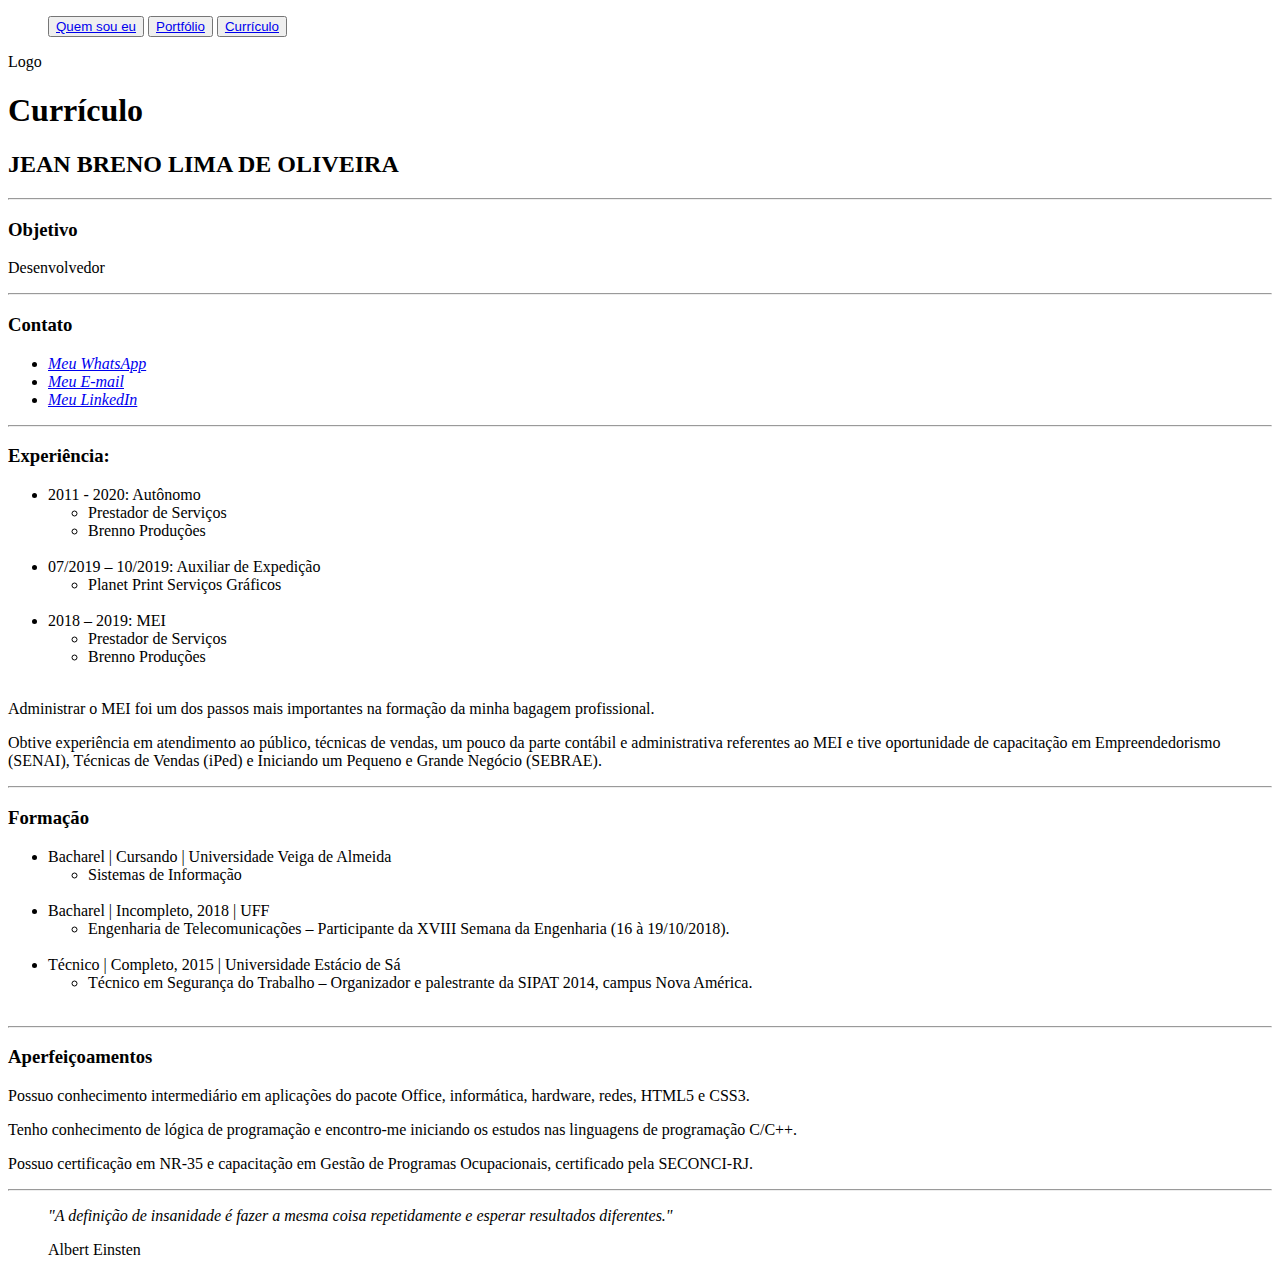
==== index.html @ 77b813e3 "Create index.html" ====
<!DOCTYPE html> 
<html lang="pt-br">
    <head> 
    <meta charset="utf-8"> 
        <!--link rel="stylesheet" href="style.css"-->
        <title>Currículo Jean Breno</title>
    </head>
    <body>  
        <!-- Este é o currículo do Jean Breno -->
        <header>
           <!-- <img src="fundo%20-%20Copia%20(2).png" alt="fundo do site" class="fundo_header"> -->
            <nav>
                <menu> 
                    <button class="button"><a href="quem%20sou%20eu.html" title="quem sou eu" target="_self"> Quem sou eu</a></button>
                <button class="button"><a href="porfolio.html" title="meu portfolio" target="_self"> Portfólio</a></button>
                <button class="button"><a href="curriculo.html" title="meu currículo" target="_self"> Currículo</a></button>
                </menu>
            </nav>
            <!--img src="WhatsApp%20Image%202020-05-19%20at%2009.59.00%20-%20Copia.jpeg" alt="foto perfil" class="foto_perfil"-->
            <p>Logo</p>
            

            <h1 id="title">Currículo</h1>

        </header>        
            <main>
                <h2 class="subtitle"> JEAN BRENO LIMA DE OLIVEIRA</h2>
                <hr>
                    <h3 class="subtitle">Objetivo</h3>
                        <p class="subpost"> Desenvolvedor</p>

        <hr>
                    <section>
                        <h3 class="subtitle"> Contato</h3>
                        <address>
                            
                    <ul class="lista_contato">
                        <li><a href="https://wa.me/5521974775037" target="_blank"> Meu WhatsApp</a></li>
                        <li><a href="mailto: jean.breno@yahoo.com" target="_blank">Meu E-mail</a></li>
                        <li><a href="https://www.linkedin.com/in/jeanbreno/" target="_blank">Meu LinkedIn</a></li>
                    </ul>
                        </address>
                    </section>
        <hr>            
                    <section >
                        <h3 class="subtitle">Experiência:</h3>
                            <ul>
                                <li>2011 - 2020: Autônomo</li>
                                    <ul>
                                        <li>Prestador de Serviços </li>
                                        <li>Brenno Produções</li><br>
                                    </ul>    

                                <li>07/2019 – 10/2019: Auxiliar de Expedição</li> 
                                    <ul>
                                        <li>Planet Print Serviços Gráficos</li><br>
                                    </ul>
                                <li>2018 – 2019: MEI</li>
                                    <ul>
                                        <li>Prestador de Serviços</li> 
                                        <li>Brenno Produções</li><br>
                                    </ul>
                            </ul> 
                    </section>
                    <p>Administrar o MEI foi um dos passos mais importantes na formação da minha bagagem profissional.</p>

                    <p>Obtive experiência em atendimento ao público, técnicas de vendas, um pouco da parte contábil e administrativa referentes ao MEI e tive oportunidade de capacitação em Empreendedorismo (SENAI), Técnicas de Vendas (iPed) e Iniciando um Pequeno e Grande Negócio (SEBRAE).</p>
        <hr>
                    <section >               
                    <h3 class="subtitle">Formação</h3>    
                        <ul>
                            <li>Bacharel | Cursando | Universidade Veiga de Almeida</li>
                                <ul>
                                    <li>Sistemas de Informação</li><br>
                                </ul>
                            <li>Bacharel | Incompleto, 2018 | UFF</li>
                                <ul>
                                    <li>Engenharia de Telecomunicações – Participante da XVIII Semana da Engenharia (16 à 19/10/2018).</li><br>
                                </ul>
                            <li>Técnico | Completo, 2015 | Universidade Estácio de Sá</li>
                                <ul>
                                    <li>Técnico em Segurança do Trabalho – Organizador e palestrante da SIPAT 2014, campus Nova América.</li><br>

                                </ul>
                        </ul>
                    </section>
        <hr>
                    <section >       
                        <h3 class="subtitle">Aperfeiçoamentos</h3>

                            
                            <p>Possuo conhecimento intermediário em aplicações do pacote Office, informática, hardware, redes, HTML5 e CSS3.</p>
                            <p>Tenho conhecimento de lógica de programação e encontro-me iniciando os estudos nas linguagens de programação C/C++. </p>
                            <p>Possuo certificação em NR-35 e capacitação em Gestão de Programas Ocupacionais, certificado pela SECONCI-RJ.</p> 

                    </section>
            </main>
        <hr>
        <section>
                <footer class="rodape">
                    <blockquote>
                        <em>"A definição de insanidade é fazer a mesma coisa repetidamente e esperar resultados diferentes."</em>
                        <p>Albert Einsten</p>
                    </blockquote>
                 <!--   <img src="fundo%20-%20Copia.png" alt="Fundo Footer" class="funto_footer"> -->
                </footer>
            </section>
        </body> 
    </html>
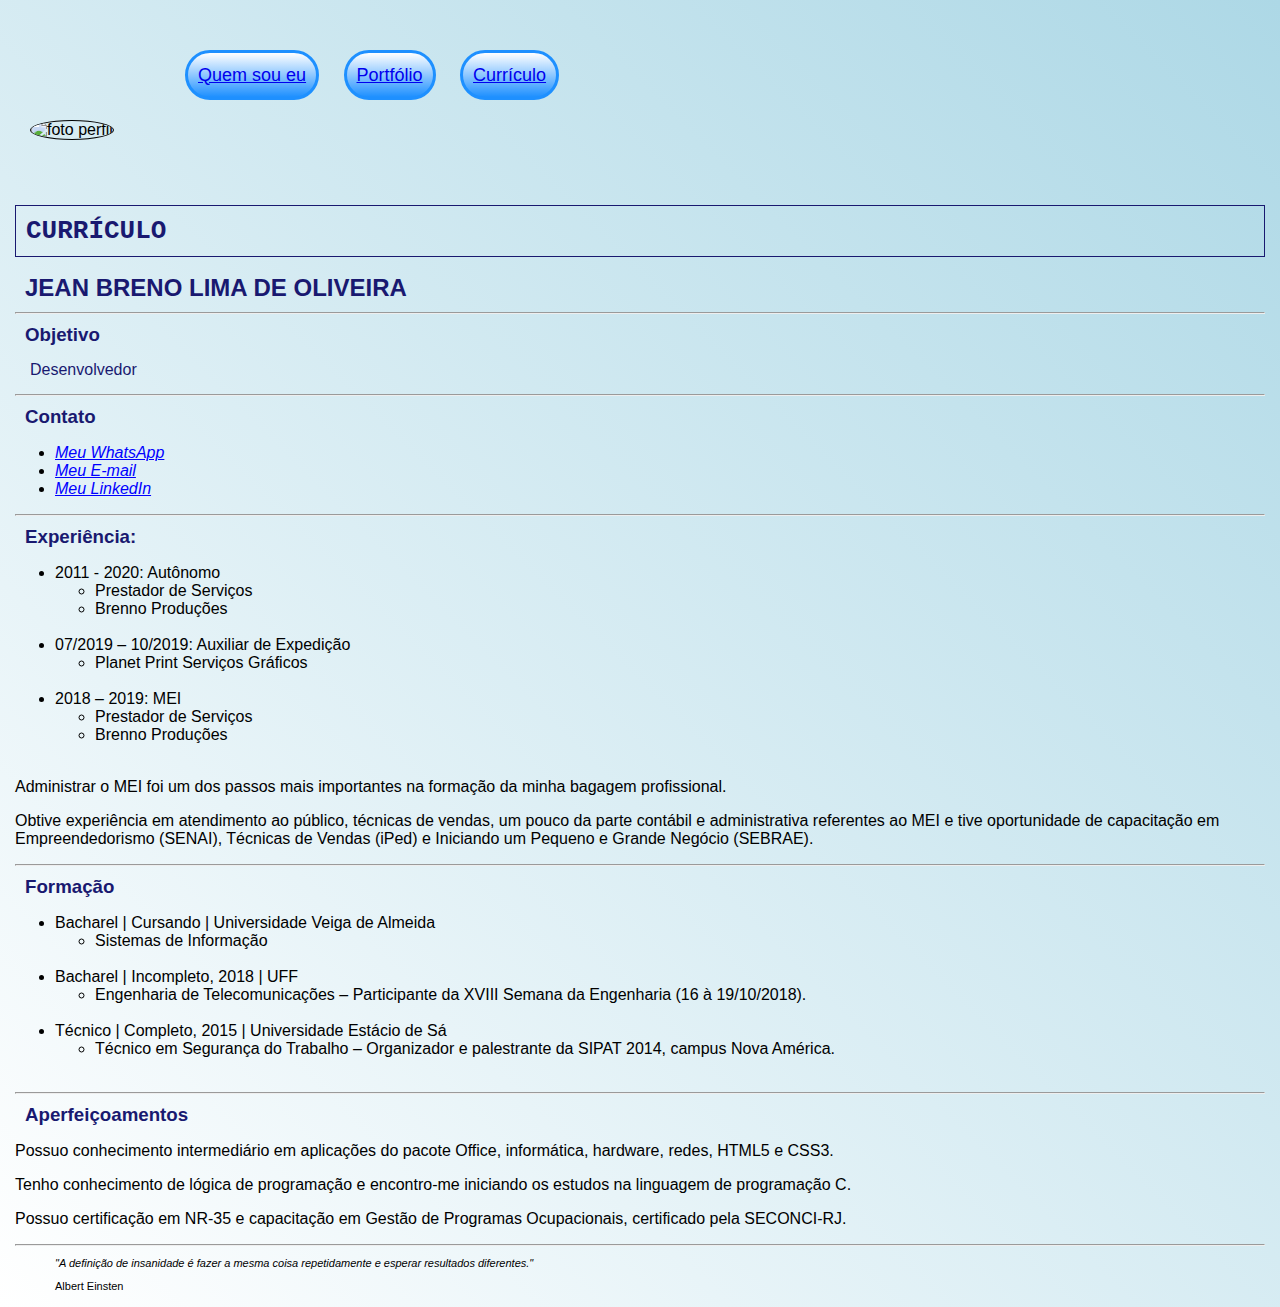
==== commit 77cd1fc0: "Update index.html" ====
--- a/index.html
+++ b/index.html
@@ -2,24 +2,25 @@
 <html lang="pt-br">
     <head> 
     <meta charset="utf-8"> 
-        <!--link rel="stylesheet" href="style.css"-->
-        <title>Currículo Jean Breno</title>
+        <link rel="stylesheet" href="style.css">
+        <title>Currículo | Jean Breno</title>
     </head>
-    <body>  
+    <body class = "body">  
         <!-- Este é o currículo do Jean Breno -->
         <header>
-           <!-- <img src="fundo%20-%20Copia%20(2).png" alt="fundo do site" class="fundo_header"> -->
+            
             <nav>
-                <menu> 
-                    <button class="button"><a href="quem%20sou%20eu.html" title="quem sou eu" target="_self"> Quem sou eu</a></button>
-                <button class="button"><a href="porfolio.html" title="meu portfolio" target="_self"> Portfólio</a></button>
-                <button class="button"><a href="curriculo.html" title="meu currículo" target="_self"> Currículo</a></button>
+                <menu class="menu"> 
+                    <button class="button">
+                        <a href="quemsoueu.html" title="quem sou eu" target="_self"> Quem sou eu</a></button>
+                    <button class="button">
+                        <a href="porfolio.html" title="meu portfolio" target="_self"> Portfólio</a></button>
+                    <button class="button">
+                        <a href="curriculo.html" title="meu currículo" target="_self"> Currículo</a></button>
                 </menu>
             </nav>
-            <!--img src="WhatsApp%20Image%202020-05-19%20at%2009.59.00%20-%20Copia.jpeg" alt="foto perfil" class="foto_perfil"-->
-            <p>Logo</p>
+            <img src="https://raw.githubusercontent.com/jeanbreno/jeanbreno.github.io/main/WhatsApp%20Image%202020-05-19%20at%2009.59.00%20-%20Copia.jpeg" alt="foto perfil" class="foto_perfil">
             
-
             <h1 id="title">Currículo</h1>
 
         </header>        
@@ -36,7 +37,7 @@
                             
                     <ul class="lista_contato">
                         <li><a href="https://wa.me/5521974775037" target="_blank"> Meu WhatsApp</a></li>
-                        <li><a href="mailto: jean.breno@yahoo.com" target="_blank">Meu E-mail</a></li>
+                        <li><a href="mailto:jean.breno@yahoo.com" target="_blank">Meu E-mail</a></li>
                         <li><a href="https://www.linkedin.com/in/jeanbreno/" target="_blank">Meu LinkedIn</a></li>
                     </ul>
                         </address>
@@ -90,7 +91,7 @@
 
                             
                             <p>Possuo conhecimento intermediário em aplicações do pacote Office, informática, hardware, redes, HTML5 e CSS3.</p>
-                            <p>Tenho conhecimento de lógica de programação e encontro-me iniciando os estudos nas linguagens de programação C/C++. </p>
+                            <p>Tenho conhecimento de lógica de programação e encontro-me iniciando os estudos na linguagem de programação C. </p>
                             <p>Possuo certificação em NR-35 e capacitação em Gestão de Programas Ocupacionais, certificado pela SECONCI-RJ.</p> 
 
                     </section>
@@ -102,7 +103,7 @@
                         <em>"A definição de insanidade é fazer a mesma coisa repetidamente e esperar resultados diferentes."</em>
                         <p>Albert Einsten</p>
                     </blockquote>
-                 <!--   <img src="fundo%20-%20Copia.png" alt="Fundo Footer" class="funto_footer"> -->
+                    
                 </footer>
             </section>
         </body> 
--- a/style.css
+++ b/style.css
@@ -0,0 +1,139 @@
+.body {
+    
+    background-image: linear-gradient(45deg, white, lightblue);
+    margin: 15px 15px 15px 15px;
+    font-family: sans-serif;
+    max-width: 1300px;
+}
+#title {
+    color: midnightblue;
+    padding: 10px;
+    border: 1px solid;
+    font-family: monospace;
+    text-transform: uppercase;
+    margin-top: 50px;
+}   
+.foto_perfil {
+    position:inherit;
+    margin: -90px 90px 15px 15px;
+    border: 1px solid black;
+    border-radius: 50%;
+}
+.subtitle  { 
+    color: midnightblue;
+    margin: 10px;
+    
+}
+.button {
+    margin: 10px;
+    height: 50px;
+    padding: 10px 10px 10px 10px;
+    color:dodgerblue;
+    font-size:18px;
+    text-align:center;
+    border-radius:30px;
+    border:3px solid dodgerblue;
+    box-shadow: inset 50 2px 3px 0 , inset 0 -3px 6px 0 rgba(0,0,0,.2), 0 3px 2px 0 rgba(0,0,0,.2);
+    background-image: linear-gradient(0deg, dodgerblue, white 100%);
+    
+}
+.subpost { 
+    color: midnightblue;
+    margin: 15px;
+}
+.text0 {
+    font-size: 13px;
+    color: midnightblue;
+    margin: 15px; 
+}
+.lista_contato{
+    padding-right: 10px;
+    text-align: left;
+}
+.lista_contato li a {
+    color: blue ;
+}
+.infofinanceira {
+    width: 100px ;
+    height: auto ;
+}
+.camila_designer {
+    width: 100px ;
+    height: auto ;  
+}
+.rodape {
+    font-size: 11px  
+}
+.menu {
+    position:inherit ;
+    top: 10px ;
+    left: 40px ;
+    margin: 40px 120px 11px;
+        
+}
+form {
+    /* Apenas para centralizar o form na página */
+    margin: 0 auto;
+    width: 400px;
+    /* Para ver as bordas do formulário */
+    padding: 1em;
+    border: 1px solid #CCC;
+    border-radius: 1em;
+}
+form div + div {
+    margin-top: 1em;
+}
+label {
+    /*Para ter certeza que todas as labels tem o mesmo tamanho e estão propriamente alinhadas */
+    display: inline-block;
+    width: 90px;
+    text-align: right;
+}
+input, textarea {
+    /* Para certificar-se que todos os campos de texto têm as mesmas configurações de fonte. Por padrão, textareas ter uma fonte monospace*/
+    font: 1em sans-serif;
+
+    /* Para dar o mesmo tamanho a todos os campo de texto */
+    width: 300px;
+    -moz-box-sizing: border-box;
+    box-sizing: border-box;
+
+    /* Para harmonizar o look & feel das bordas nos campos de texto*/
+    border: 1px solid #999;
+}
+input:focus, textarea:focus {
+    /* Dar um pouco de destaque nos elementos ativos */
+    border-color: #000;
+}
+textarea {
+    /* Para alinhar corretamente os campos de texto de várias linhas com sua label*/
+    vertical-align: top;
+
+    /* Para dar espaço suficiente para digitar algum texto */
+    height: 5em;
+
+    /* Para permitir aos usuários redimensionarem qualquer textarea verticalmente. Ele não funciona em todos os browsers */
+    resize: vertical;
+}
+.buttonSend {
+    /* Para posicionar os botões para a mesma posição dos campos de texto */
+    padding-left: 90px; /* mesmo tamanho que os elementos do tipo label */
+}
+.buttonSend {
+    /* Esta margem extra representa aproximadamente o mesmo espaço que o espaço entre as labels e os seus campos de texto*/
+    margin-left: .5em;
+}
+.tabela1{
+    margin: 0 auto 15px;
+    width: 260px;
+}
+
+.si {
+    background-image: linear-gradient(90deg, red, white, white, white);
+}
+.senai {
+    background-image: linear-gradient(90deg, green,white);
+}
+.web {
+    background-image: linear-gradient(90deg, red, white, white, white, white, white, white, white);
+}
